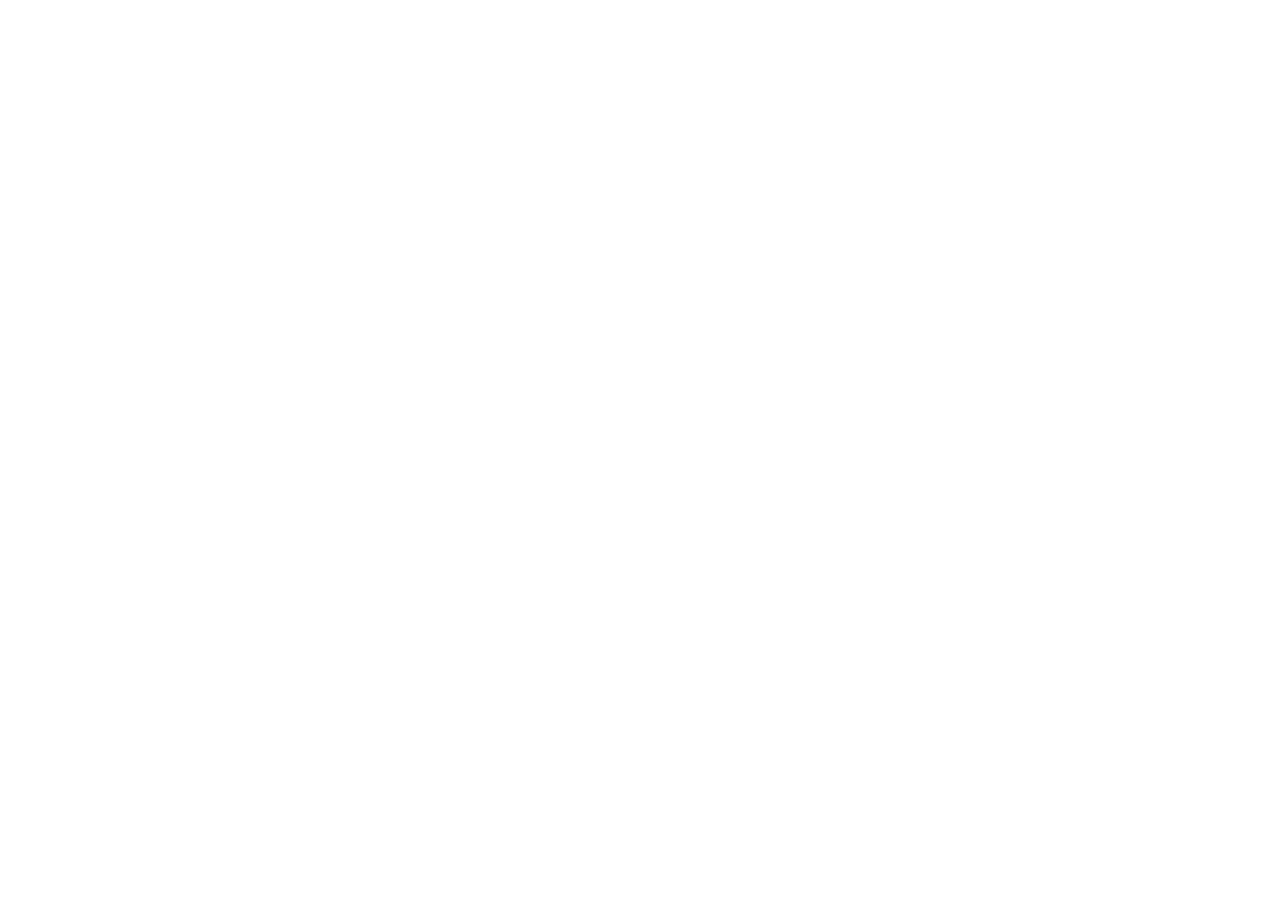
==== index.html @ fc63c0fe "Ejercicio 1 terminado" ====
<!DOCTYPE html>
<html lang="es">
<head>
    <meta charset="UTF-8">
    <meta http-equiv="X-UA-Compatible" content="IE=edge">
    <meta name="viewport" content="width=device-width, initial-scale=1.0">
    <title>UD29 Tablas DIV</title>
</head>
<body>
    
</body>
</html>
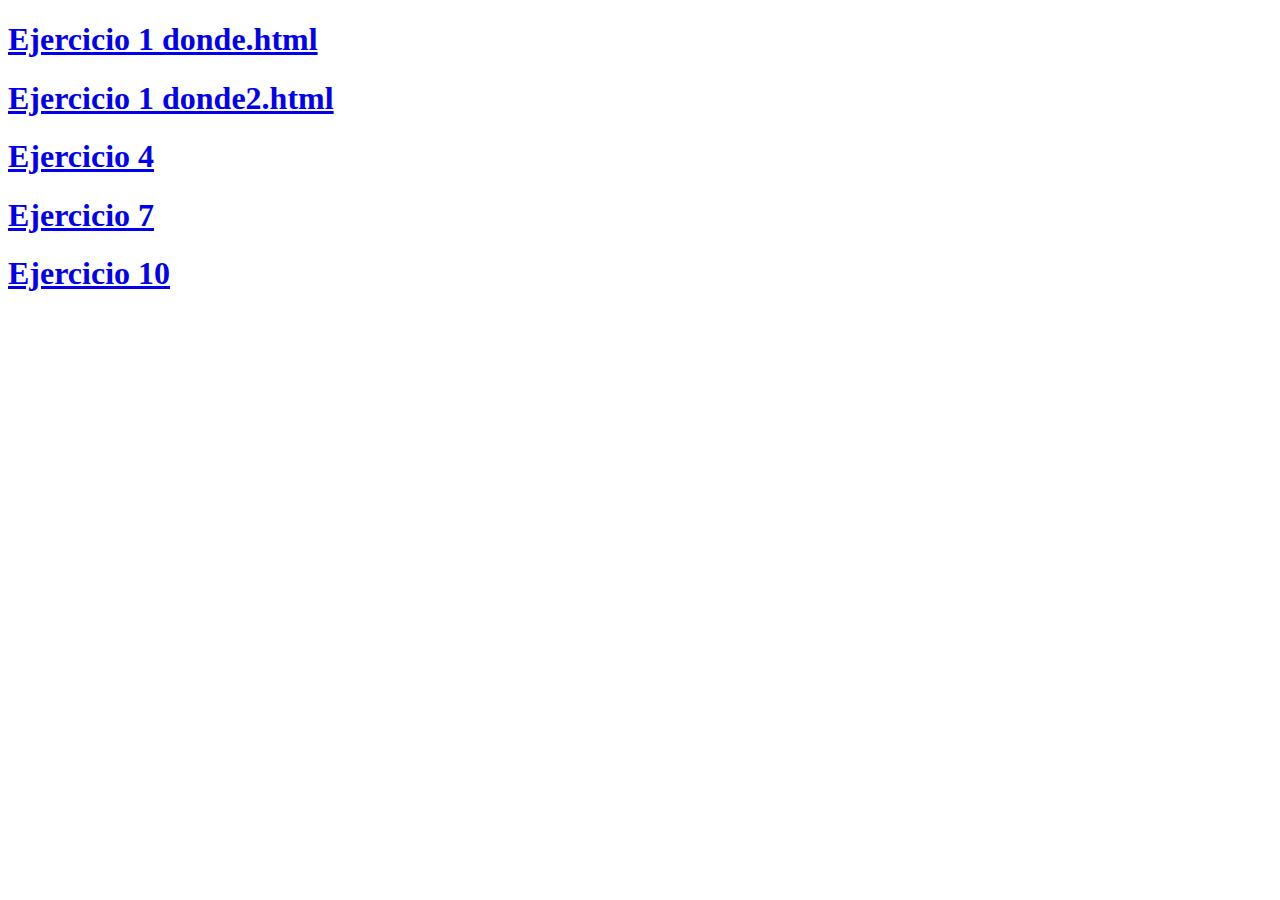
==== commit b6876aeb: "Modificado index.html" ====
--- a/index.html
+++ b/index.html
@@ -7,6 +7,10 @@
     <title>UD29 Tablas DIV</title>
 </head>
 <body>
-    
+    <h1><a href="/Ejercicio1/deportes/donde.html">Ejercicio 1 donde.html</a></h1>
+    <h1><a href="/Ejercicio1/deportes/donde2.html">Ejercicio 1 donde2.html</a></h1>
+    <h1><a href="/Ejercicio4/index.html">Ejercicio 4</a></h1>
+    <h1><a href="/Ejercicio7/index.html">Ejercicio 7</a></h1>
+    <h1><a href="/Ejercicio10/index.html">Ejercicio 10</a></h1>
 </body>
 </html>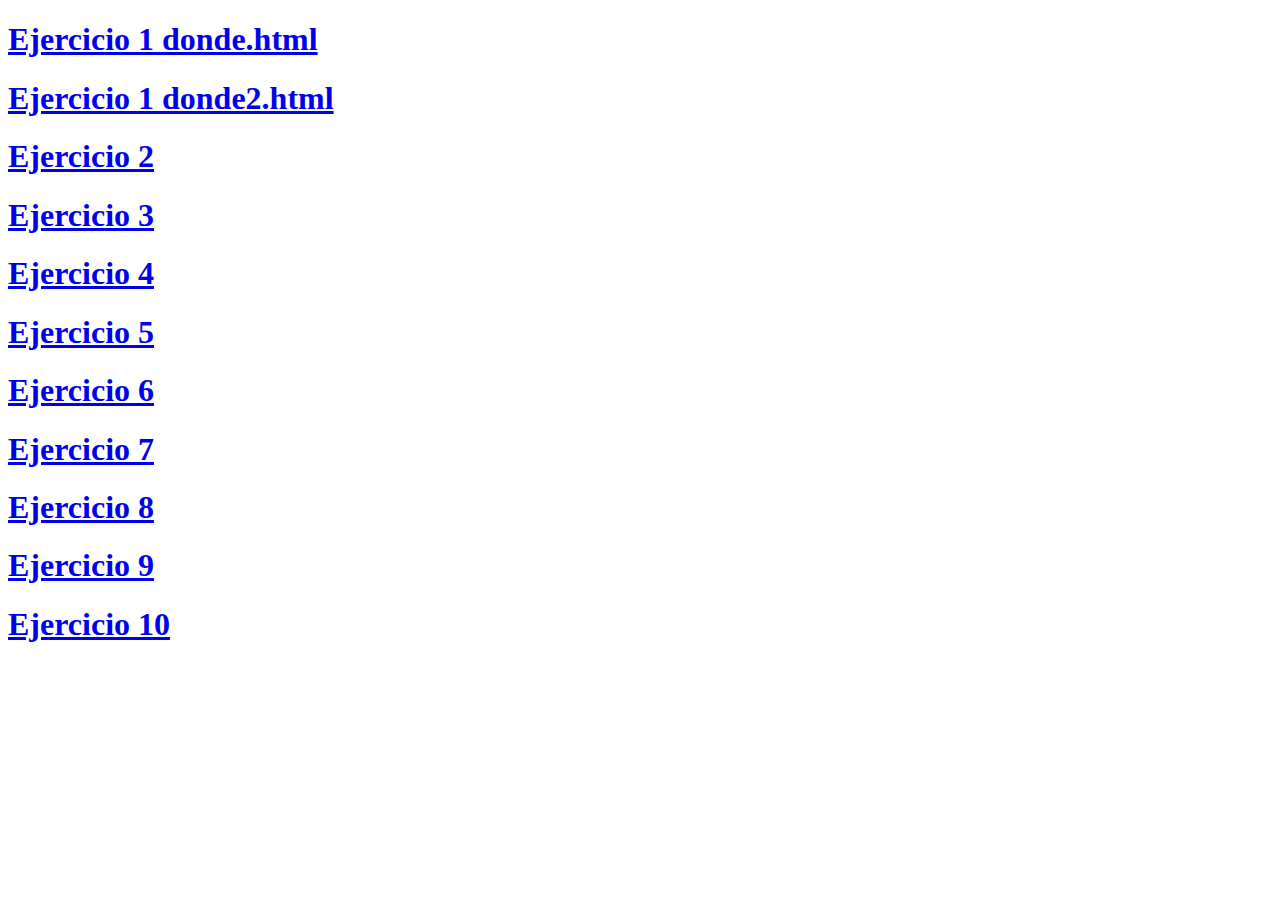
==== commit 2b936ae2: "Index.html listo para desplegar" ====
--- a/index.html
+++ b/index.html
@@ -7,10 +7,16 @@
     <title>UD29 Tablas DIV</title>
 </head>
 <body>
-    <h1><a href="/Ejercicio1/deportes/donde.html">Ejercicio 1 donde.html</a></h1>
-    <h1><a href="/Ejercicio1/deportes/donde2.html">Ejercicio 1 donde2.html</a></h1>
-    <h1><a href="/Ejercicio4/index.html">Ejercicio 4</a></h1>
-    <h1><a href="/Ejercicio7/index.html">Ejercicio 7</a></h1>
-    <h1><a href="/Ejercicio10/index.html">Ejercicio 10</a></h1>
+    <h1><a href="https://jagascripts.github.io/java-full-stack-dev-u29/Ejercicio1/deportes/donde.html">Ejercicio 1 donde.html</a></h1>
+    <h1><a href="https://jagascripts.github.io/java-full-stack-dev-u29/Ejercicio1/deportes/donde2.html">Ejercicio 1 donde2.html</a></h1>
+    <h1><a href="https://jagascripts.github.io/java-full-stack-dev-u29/Ejercicio1/deportes/instalaciones.html">Ejercicio 2</a></h1>
+    <h1><a href="https://jagascripts.github.io/java-full-stack-dev-u29/Ejercicio3/index.html">Ejercicio 3</a></h1>
+    <h1><a href="https://jagascripts.github.io/java-full-stack-dev-u29/Ejercicio4/index.html">Ejercicio 4</a></h1>
+    <h1><a href="https://jagascripts.github.io/java-full-stack-dev-u29/Ejercicio5/index.html">Ejercicio 5</a></h1>
+    <h1><a href="https://jagascripts.github.io/java-full-stack-dev-u29/Ejercicio6/index.html">Ejercicio 6</a></h1>
+    <h1><a href="https://jagascripts.github.io/java-full-stack-dev-u29/Ejercicio7/index.html">Ejercicio 7</a></h1>
+    <h1><a href="https://jagascripts.github.io/java-full-stack-dev-u29/Ejercicio8/index.html">Ejercicio 8</a></h1>
+    <h1><a href="https://jagascripts.github.io/java-full-stack-dev-u29/Ejercicio9/index.html">Ejercicio 9</a></h1>
+    <h1><a href="https://jagascripts.github.io/java-full-stack-dev-u29/Ejercicio10/index.html">Ejercicio 10</a></h1>
 </body>
 </html>